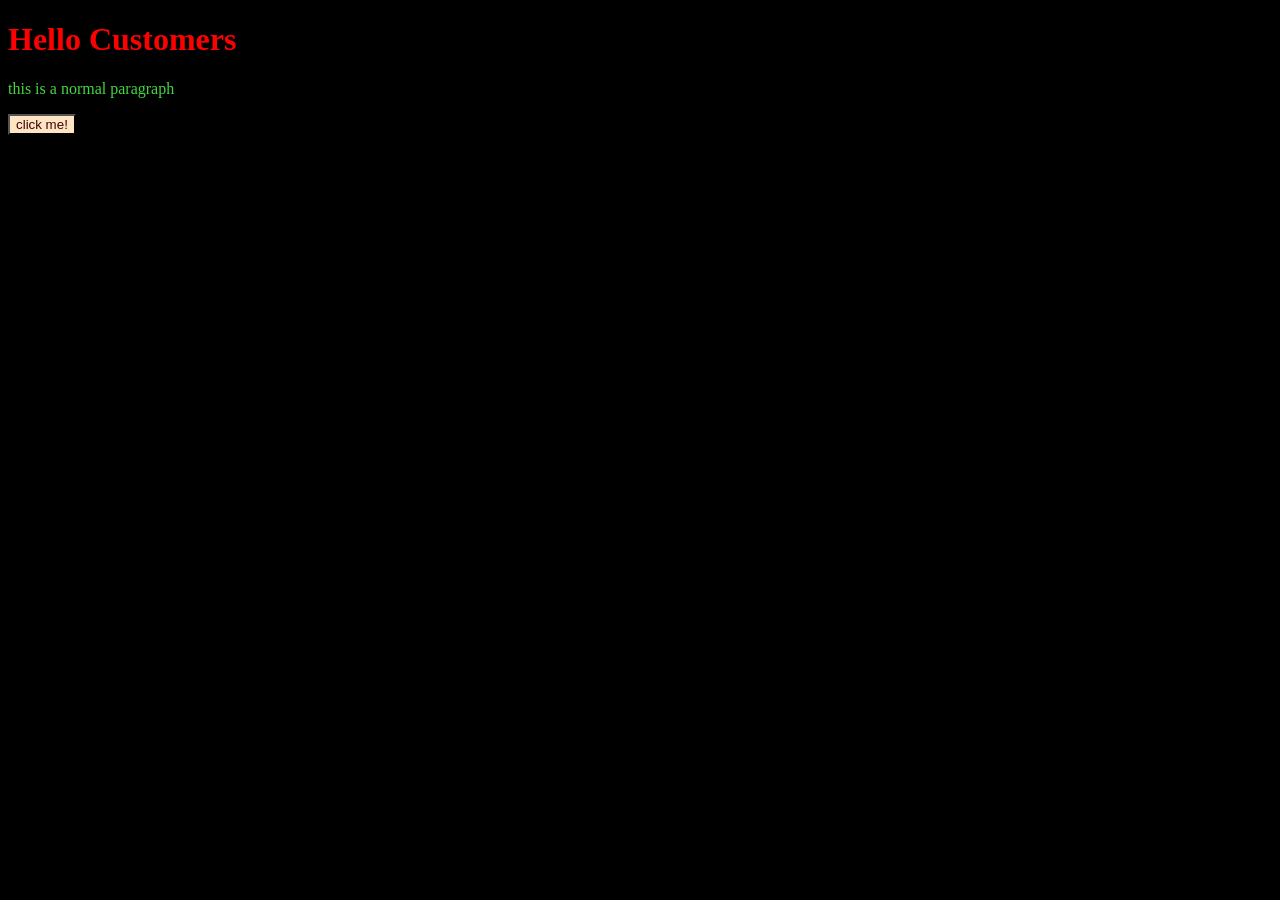
==== index.html @ c5737ddb "new tags and link with style.css" ====
<!DOCTYPE html>
<html lang="en">
<head>
    <meta charset="UTF-8">
    <meta name="viewport" content="width=device-width, initial-scale=1.0">
    <title>Document</title>
</head>
<body>
    <h1>Hello Customers</h1>
    <p>this is a normal paragraph</p>
    <link rel="stylesheet" href="style.css">
    <button>click me!</button>

</body>
</html>
---- style.css ----
h1{
    color:red;
}
p{
    color:rgb(66, 214, 66);
}
button{
    color:rgb(58, 4, 4);
}
body{
    background-color:black;
}
button{
    background-color:bisque;
}
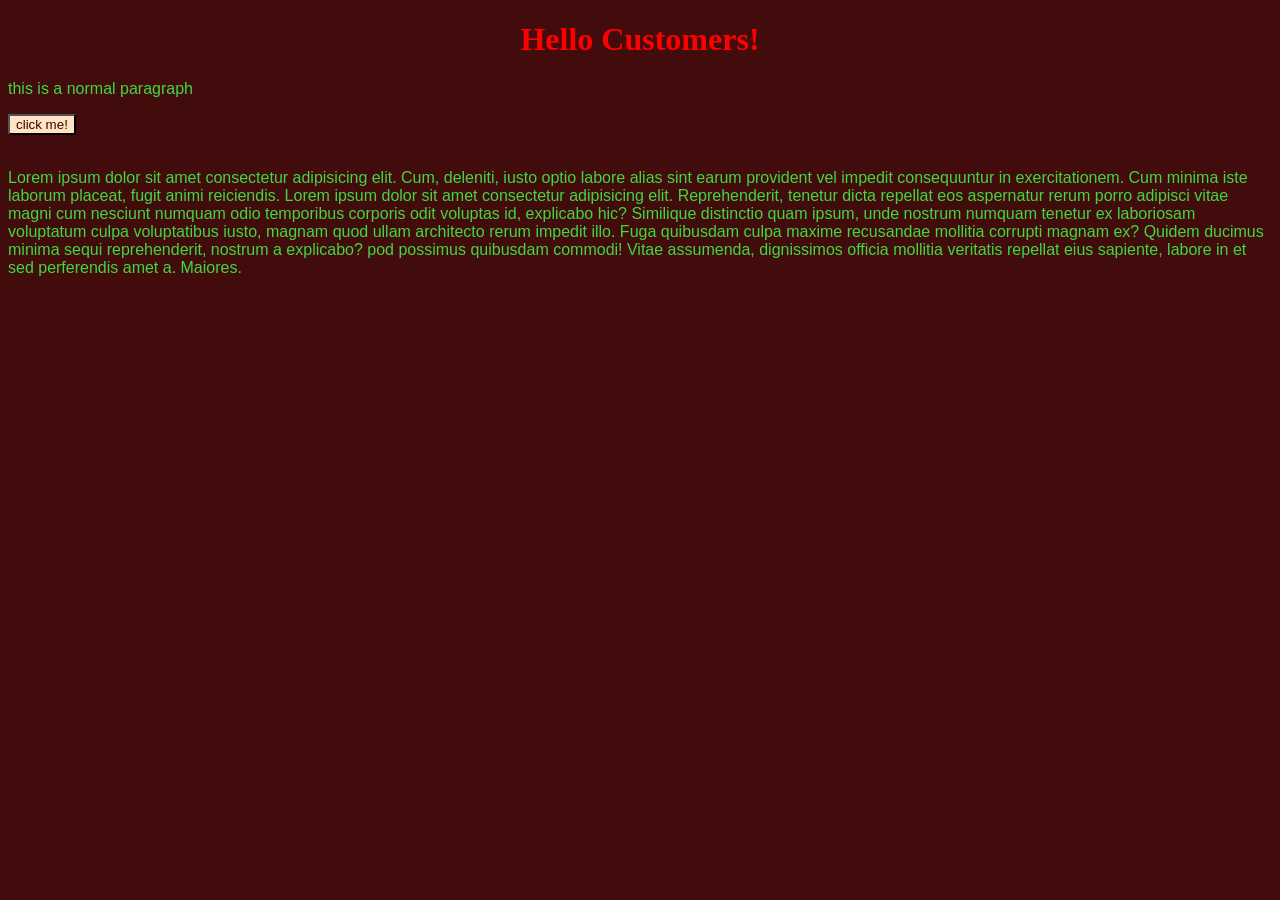
==== commit 6ed6f730: "practice" ====
--- a/index.html
+++ b/index.html
@@ -6,10 +6,14 @@
     <title>Document</title>
 </head>
 <body>
-    <h1>Hello Customers</h1>
+     <h1>Hello Customers!</h1>
     <p>this is a normal paragraph</p>
     <link rel="stylesheet" href="style.css">
     <button>click me!</button>
-
+    <br><br> 
+<p>Lorem ipsum dolor sit amet consectetur adipisicing elit. Cum, deleniti, iusto optio labore alias sint earum provident vel impedit consequuntur in exercitationem. Cum minima iste laborum placeat, fugit animi reiciendis.
+Lorem ipsum dolor sit amet consectetur adipisicing elit. Reprehenderit, tenetur dicta repellat eos aspernatur rerum porro adipisci vitae magni cum nesciunt numquam odio temporibus corporis odit voluptas id, explicabo hic?
+Similique distinctio quam ipsum, unde nostrum numquam tenetur ex laboriosam voluptatum culpa voluptatibus iusto, magnam quod ullam architecto rerum impedit illo. Fuga quibusdam culpa maxime recusandae mollitia corrupti magnam ex?
+Quidem ducimus minima sequi reprehenderit, nostrum a explicabo? pod possimus quibusdam commodi! Vitae assumenda, dignissimos officia mollitia veritatis repellat eius sapiente, labore in et sed perferendis amet a. Maiores.</p>
 </body>
 </html>
--- a/style.css
+++ b/style.css
@@ -1,5 +1,6 @@
 h1{
     color:red;
+    text-align : center;
 }
 p{
     color:rgb(66, 214, 66);
@@ -8,8 +9,12 @@
     color:rgb(58, 4, 4);
 }
 body{
-    background-color:black;
+    background-color:rgb(67, 12, 12);
 }
 button{
     background-color:bisque;
 }
+p{
+    text-align : left;
+    font-family:arial;
+} 
